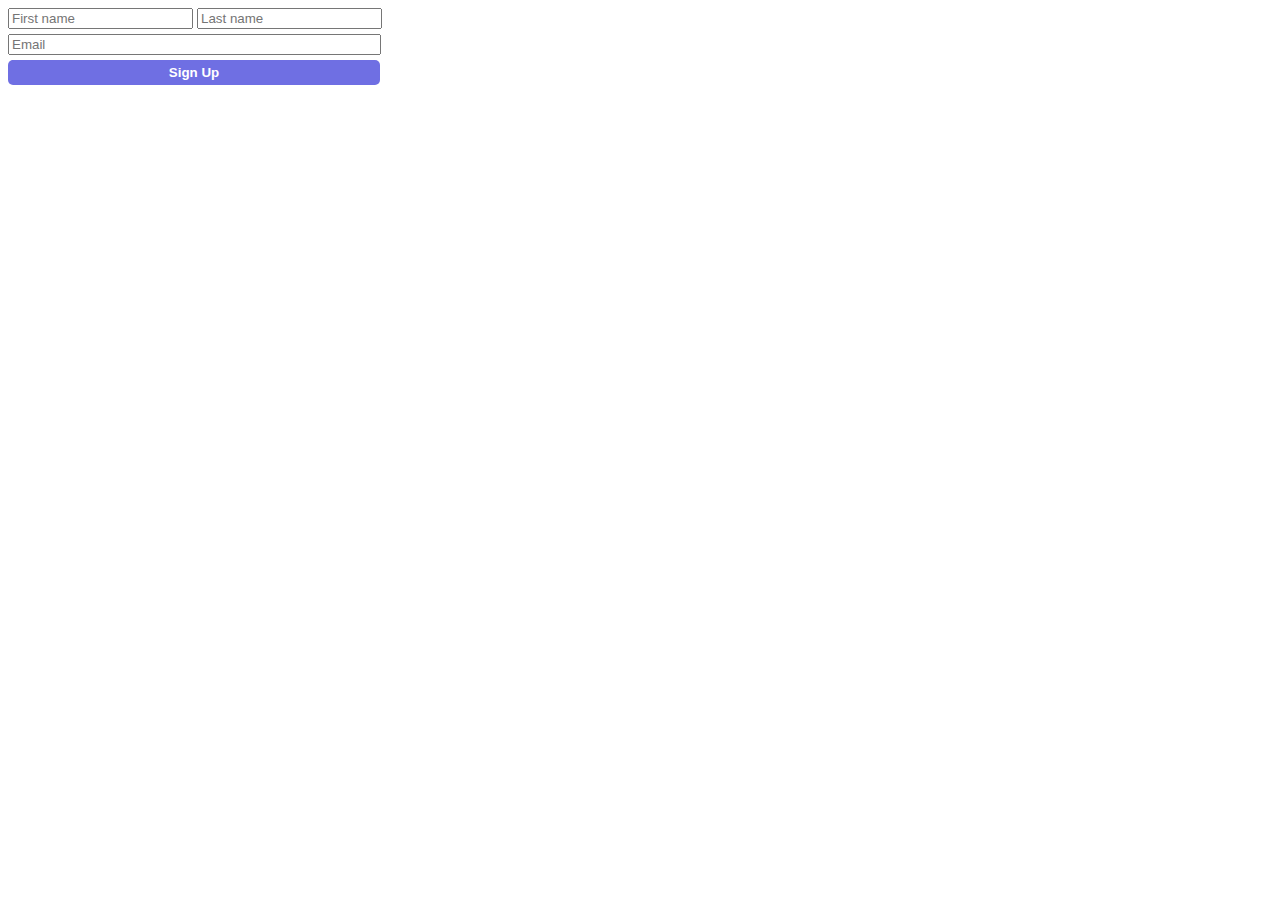
==== Excercises/index.html @ 691126eb "added exercise folder" ====
<!DOCTYPE html>
<html lang="en">
  <head>
    <meta charset="UTF-8" />
    <meta name="viewport" content="width=device-width, initial-scale=1.0" />
    <title>Exercise Problems</title>
    <link rel="stylesheet" href="style.css" />
  </head>
  <body>
    <form action="#">
      <input type="text" placeholder="First name" />
      <input type="text" placeholder="Last name" />
      <input type="text" placeholder="Email" />
      <button>Sign Up</button>
    </form>
  </body>
</html>
---- Excercises/style.css ----
form input:nth-child(3) {
  display: block;
  width: 365px;
  margin-top: 5px;
}

form > button {
  width: 372px;
  margin-top: 5px;
  padding: 5px 0; 
  background-color: rgb(111, 111, 227);
  color: white;
  font-weight: bold;
  border: none;
  border-radius: 5px;
}
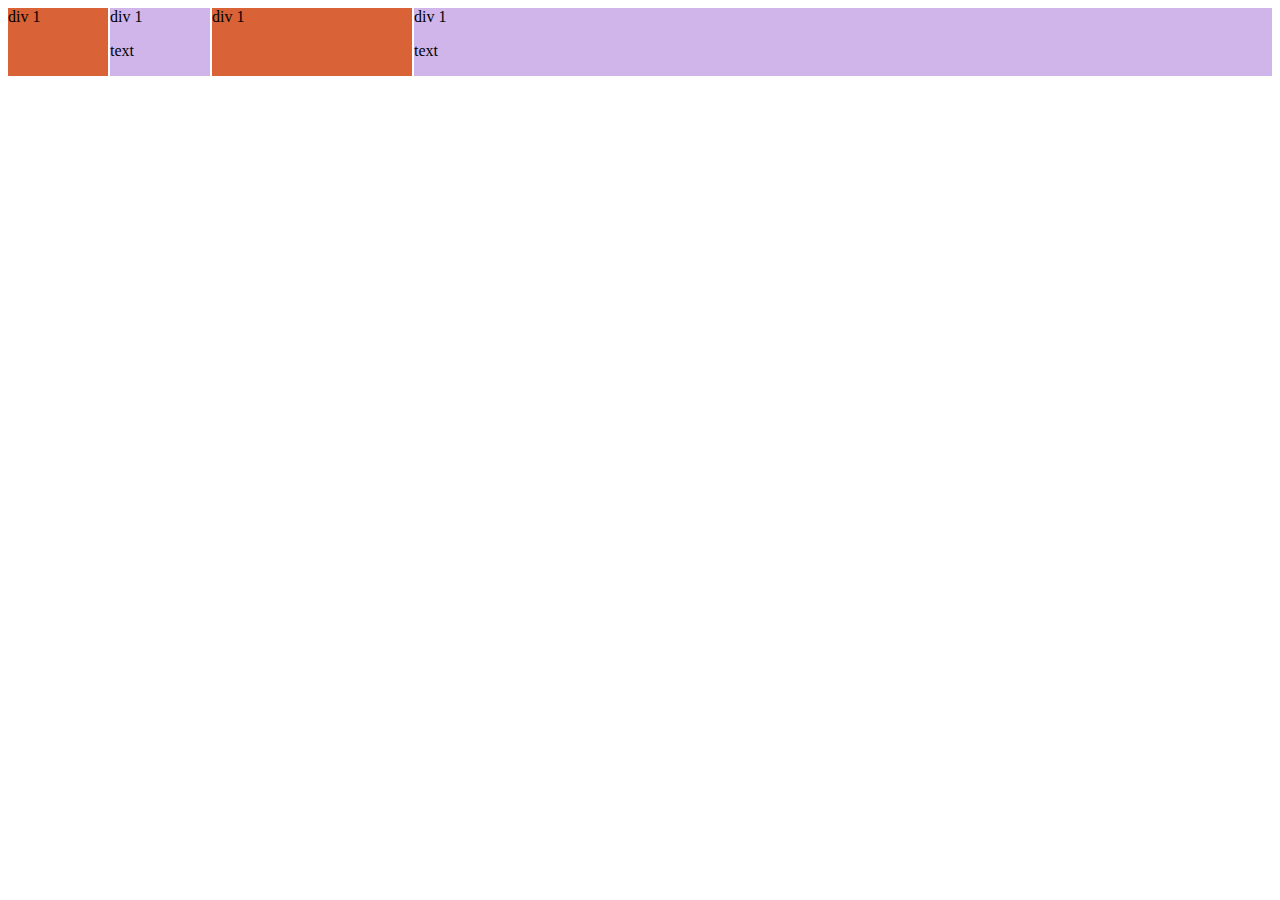
==== commit 848a68b7: "YouTube Clone Completed" ====
--- a/Excercises/index.html
+++ b/Excercises/index.html
@@ -7,11 +7,17 @@
     <link rel="stylesheet" href="style.css" />
   </head>
   <body>
-    <form action="#">
-      <input type="text" placeholder="First name" />
-      <input type="text" placeholder="Last name" />
-      <input type="text" placeholder="Email" />
-      <button>Sign Up</button>
-    </form>
+    <div class="grid-container">
+      <div class="baby1">div 1</div>
+      <div class="baby2">
+        div 1
+        <p>text</p>
+      </div>
+      <div class="baby1">div 1</div>
+      <div class="baby2">
+        div 1
+        <p>text</p>
+      </div>
+    </div>
   </body>
 </html>
--- a/Excercises/style.css
+++ b/Excercises/style.css
@@ -1,16 +1,16 @@
-form input:nth-child(3) {
-  display: block;
-  width: 365px;
-  margin-top: 5px;
+
+.grid-container{
+  display: grid;
+  grid-template-columns: 100px 100px 200px 1fr;
+  gap: 2px;
 }
 
-form > button {
-  width: 372px;
-  margin-top: 5px;
-  padding: 5px 0; 
-  background-color: rgb(111, 111, 227);
-  color: white;
-  font-weight: bold;
-  border: none;
-  border-radius: 5px;
+
+
+.baby1 {
+  background-color: rgb(217, 98, 54);
 }
+
+.baby2 {
+  background-color: rgb(208, 181, 234);
+}
